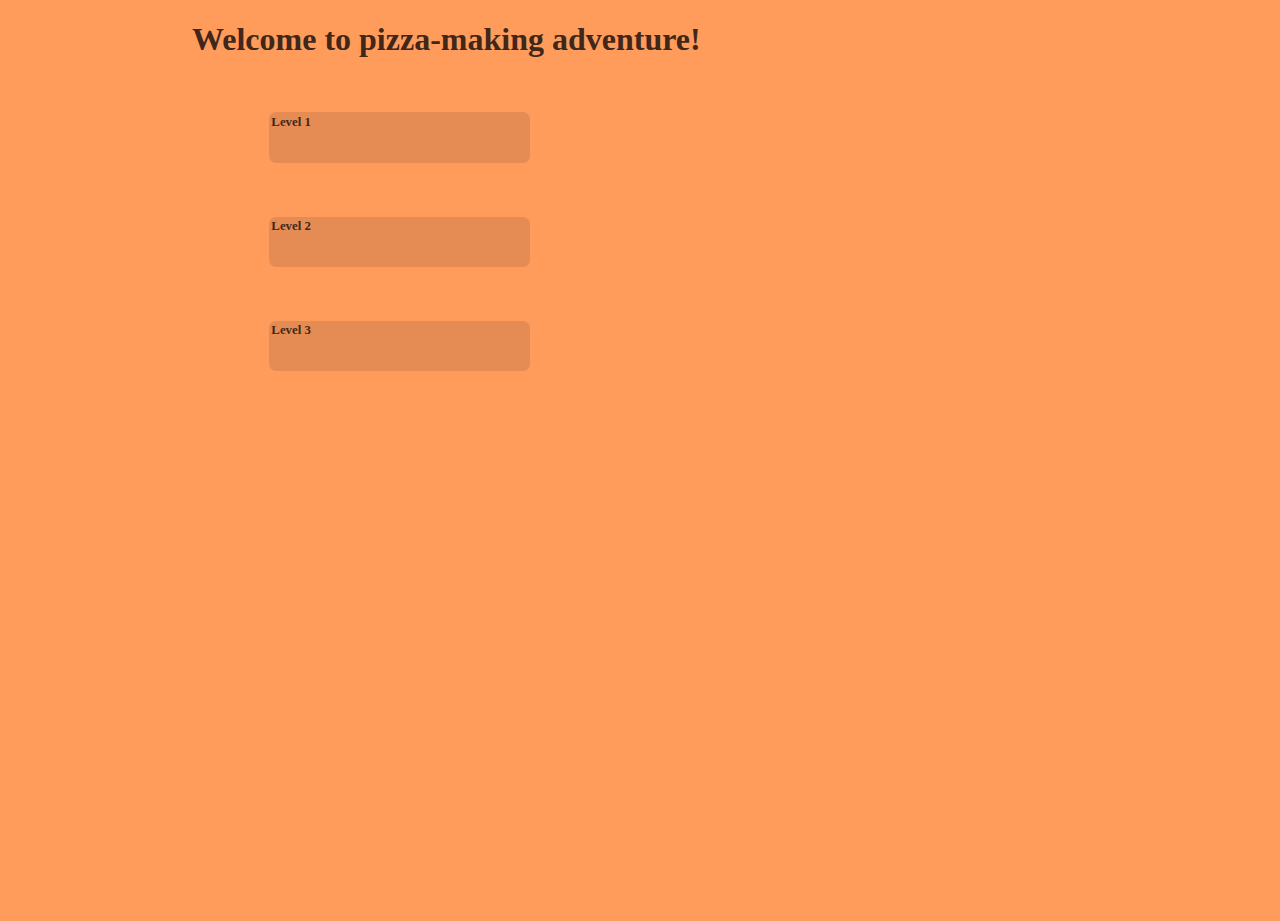
==== levels.html @ b415e74d "toppings scattering not achieved" ====
<!DOCTYPE html>
<html lang="en">
<head>
  <meta charset="UTF-8">
  <meta name="viewport" content="width=device-width, initial-scale=1.0">
  <script defer src="script.js"></script>
  <link rel="stylesheet" href="style_3.css">
  <title>Game levels</title>
</head>
<body>
  <h1>Welcome to pizza-making adventure!</h1>
  <div class="levels">
    <div id="level_1"> Level 1</div>
    <div id="level_2"> Level 2</div>
    <div id="level_3"> Level 3</div>
  </div>
  <!-- <div id="imgs"></div>
  <div id="toppings"></div> -->
</body>
</html>
---- style_3.css ----
body {
  margin: auto;
  background-color: #ff9c5c;
  color: rgb(65, 39, 25);
  height: 100vh;
  width: 70vw;
}

#level_1,
#level_2,
#level_3 {
  width: 20vw;
  height: 5vh;
  font-size: 0.8rem;
  font-weight: 700;
  padding: 0.2em 0.2em;
  justify-content: center;
  border-radius: 7px;
  color: rgb(65, 39, 25);
  background-color: rgba(155, 97, 64, 0.276);
  border-color: rgb(100, 41, 9);
  transition: all 0.3s;
  cursor: pointer;
  margin-top: 6vh;
  margin-left: 6vw;
}

#level_1:hover,
#level_2:hover,
#level_3:hover {
  transform: translateY(-10px);
  background-color: rgb(65, 39, 25);
  color: aliceblue;
}

#imgs {
  display: grid;
}
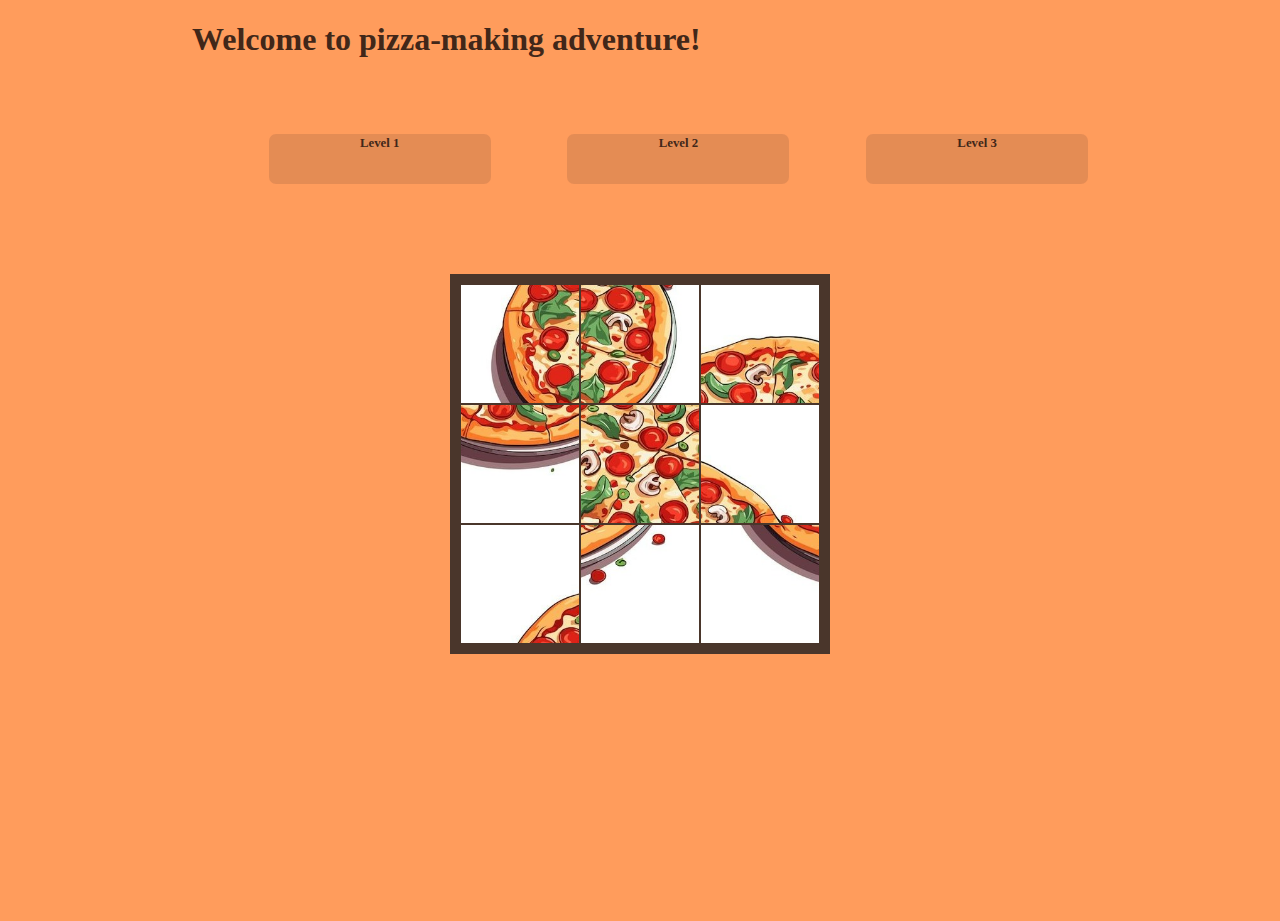
==== commit 1e28e6ab: "puzzle board built" ====
--- a/levels.html
+++ b/levels.html
@@ -14,7 +14,6 @@
     <div id="level_2"> Level 2</div>
     <div id="level_3"> Level 3</div>
   </div>
-  <!-- <div id="imgs"></div>
-  <div id="toppings"></div> -->
+  <div id="board"></div>
 </body>
 </html>--- a/style_3.css
+++ b/style_3.css
@@ -4,6 +4,12 @@
   color: rgb(65, 39, 25);
   height: 100vh;
   width: 70vw;
+}
+
+.levels {
+  display: flex;
+  text-align: center;
+  margin-bottom: 10vh;
 }
 
 #level_1,
@@ -33,6 +39,19 @@
   color: aliceblue;
 }
 
-#imgs {
-  display: grid;
+#board {
+  width: 360px;
+  height: 360px;
+  background-color: rgba(74, 54, 43, 0.158);
+
+  border: 10px solid rgb(74, 54, 43);
+  margin: 0 auto;
+  display: flex;
+  flex-wrap: wrap;
 }
+
+#board img {
+  width: 118px;
+  height: 118px;
+  border: 1px solid rgb(74, 54, 43);
+}
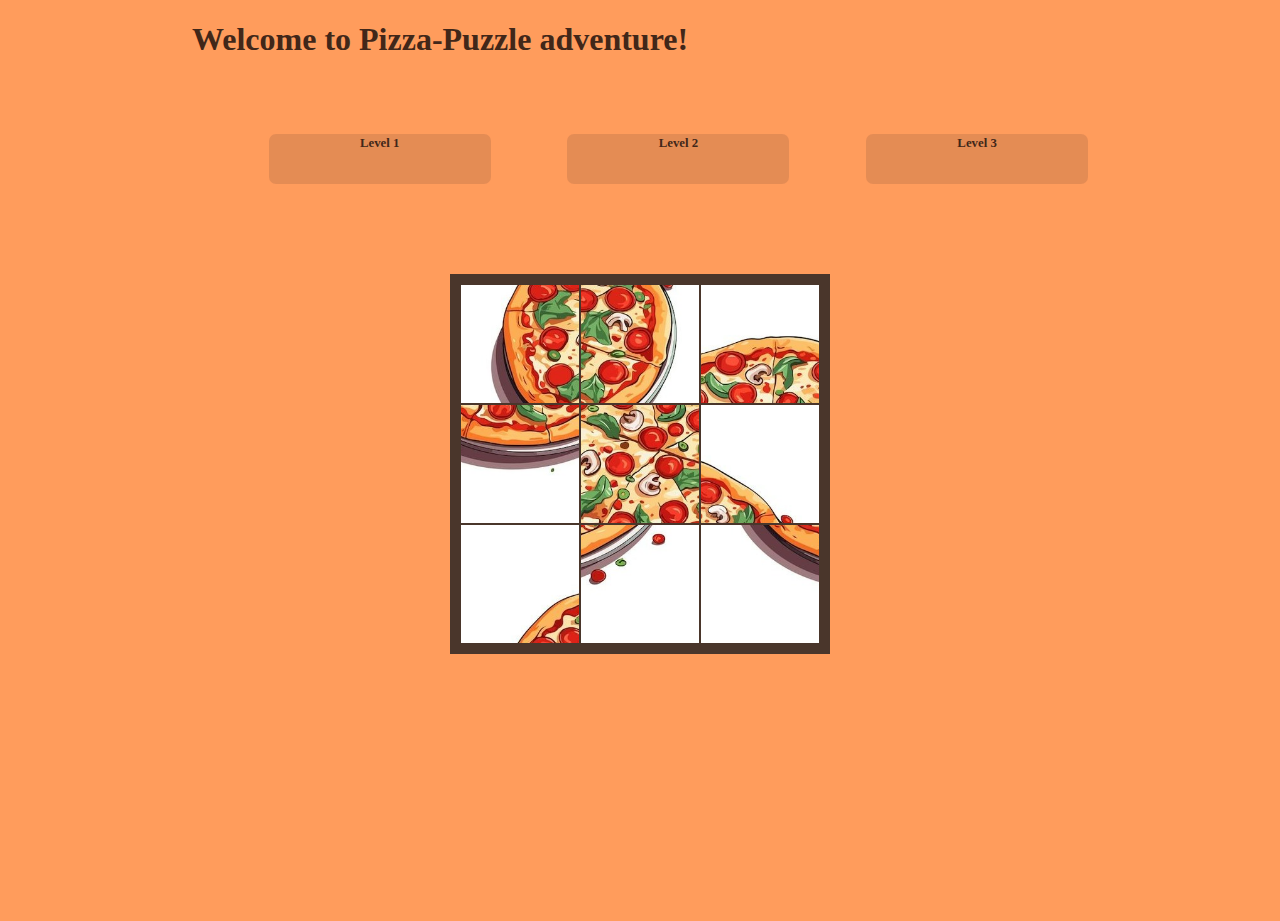
==== commit 029c7d24: "drag drop event listener added" ====
--- a/levels.html
+++ b/levels.html
@@ -8,7 +8,7 @@
   <title>Game levels</title>
 </head>
 <body>
-  <h1>Welcome to pizza-making adventure!</h1>
+  <h1>Welcome to Pizza-Puzzle adventure!</h1>
   <div class="levels">
     <div id="level_1"> Level 1</div>
     <div id="level_2"> Level 2</div>
--- a/style_3.css
+++ b/style_3.css
@@ -54,4 +54,5 @@
   width: 118px;
   height: 118px;
   border: 1px solid rgb(74, 54, 43);
+  cursor: pointer;
 }
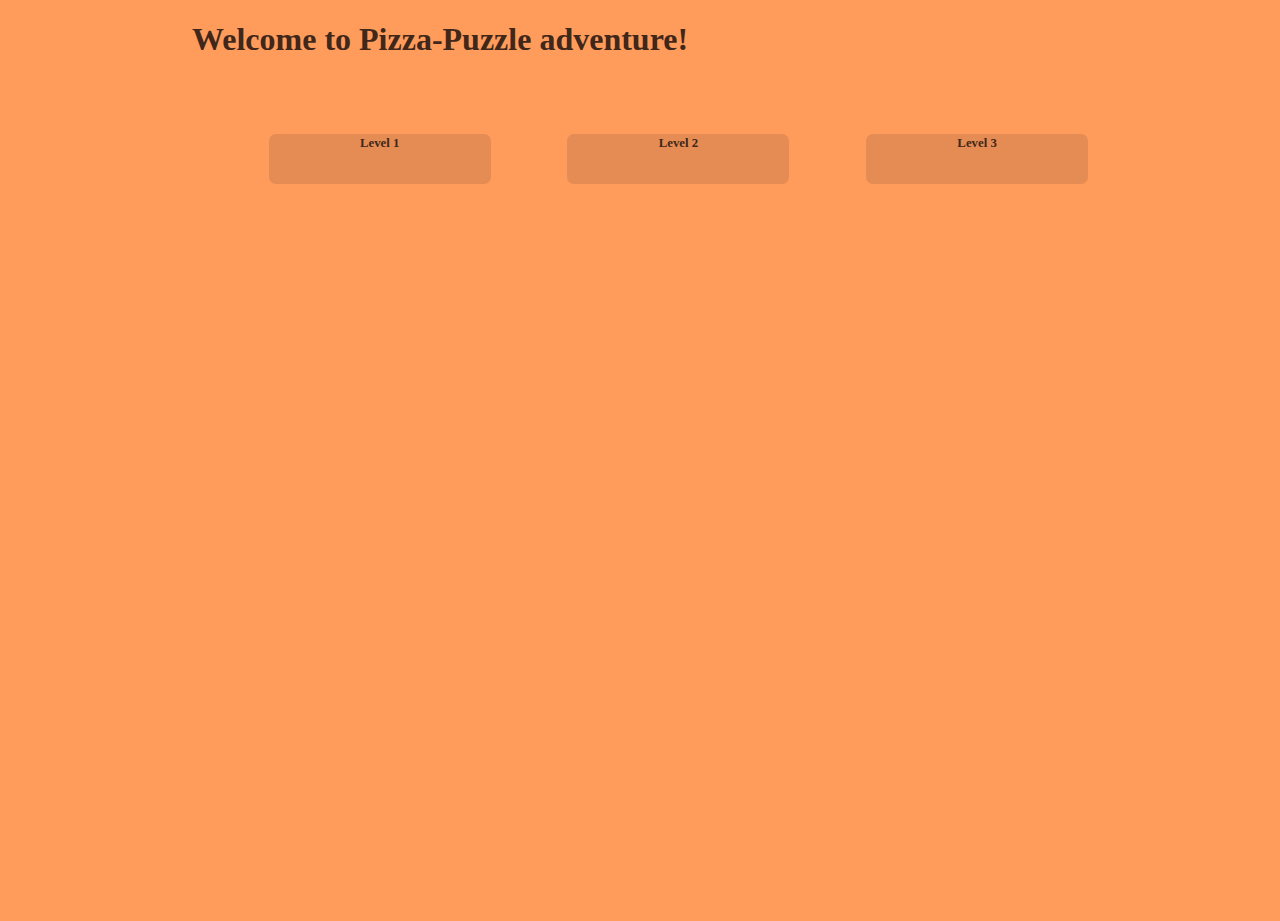
==== commit 74639375: "popup win msg add" ====
--- a/levels.html
+++ b/levels.html
@@ -15,5 +15,11 @@
     <div id="level_3"> Level 3</div>
   </div>
   <div id="board"></div>
+  <div id="gameWin" class="modal">
+    <div class="message">
+      <span class="close-button">×</span>
+      <p>Congratulations you win the game!</p>
+    </div>
+  </div>
 </body>
 </html>--- a/style_3.css
+++ b/style_3.css
@@ -43,10 +43,9 @@
   width: 360px;
   height: 360px;
   background-color: rgba(74, 54, 43, 0.158);
-
   border: 10px solid rgb(74, 54, 43);
   margin: 0 auto;
-  display: flex;
+  display: none;
   flex-wrap: wrap;
 }
 
@@ -56,3 +55,40 @@
   border: 1px solid rgb(74, 54, 43);
   cursor: pointer;
 }
+
+.modal {
+  display: none;
+  position: fixed;
+  left: 0;
+  top: 0;
+  width: 100%;
+  height: 100%;
+  overflow: auto;
+  background-color: rgb(0, 0, 0);
+  background-color: rgba(0, 0, 0, 0.4);
+}
+
+.message {
+  color: rgb(29, 22, 19);
+  font-size: large;
+  font-weight: bold;
+  background-color: #15121251;
+  margin: 15% auto;
+  padding: 20px;
+  border: 1px solid #88888831;
+  width: 80%;
+}
+
+.close-button {
+  color: #aaa;
+  float: right;
+  font-size: 28px;
+  font-weight: bold;
+}
+
+.close-button:hover,
+.close-button:focus {
+  color: black;
+  text-decoration: none;
+  cursor: pointer;
+}
